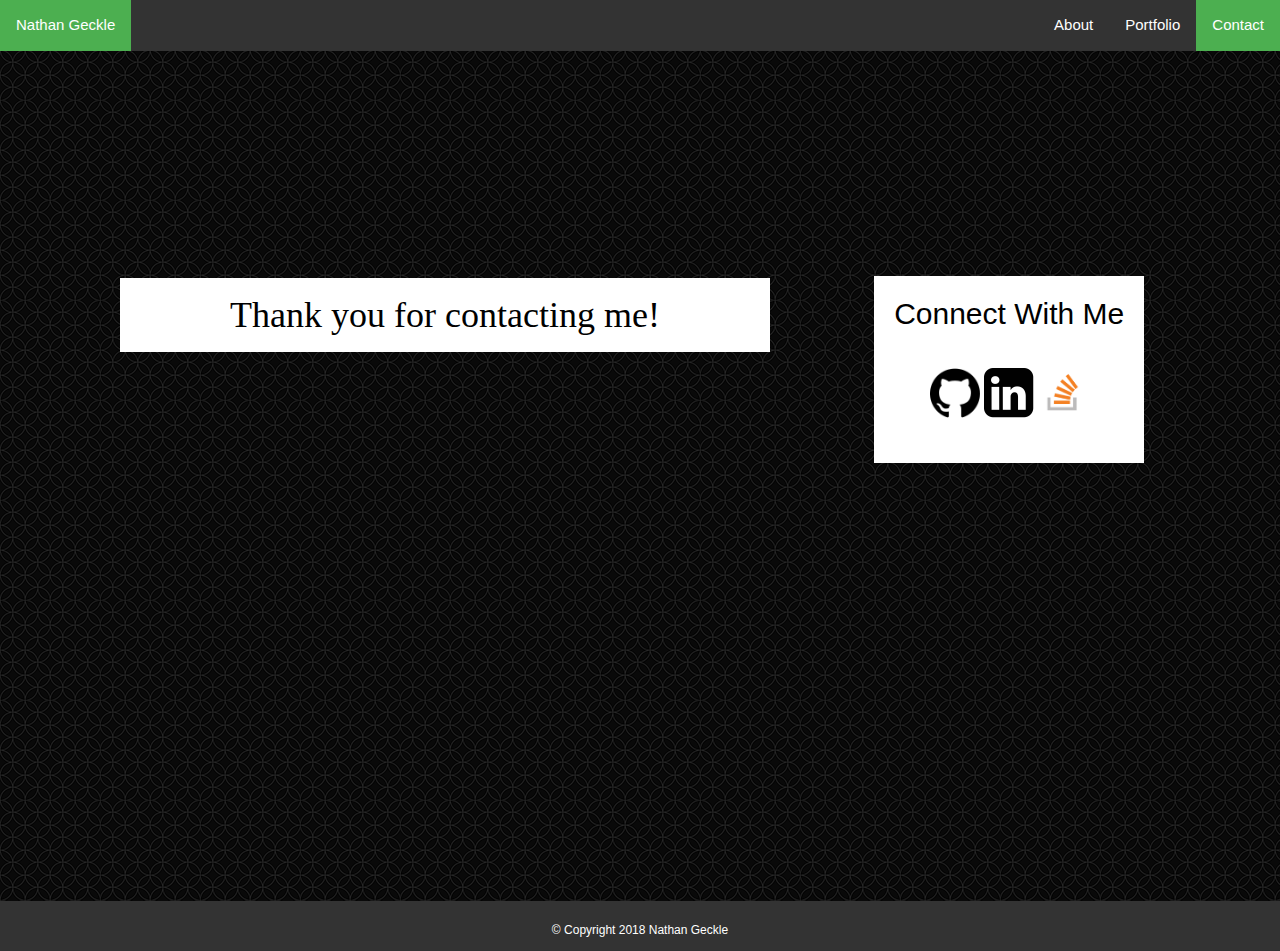
==== actionpage.html @ 1cd22369 "Nearly completed index.html, started and nearly finished contact.html, added and nearly finished act" ====
<!DOCTYPE html>
<html lang="en">
<head>
    <meta charset="UTF-8">
    <meta name="viewport" content="width=device-width, initial-scale=1.0">
    <meta http-equiv="X-UA-Compatible" content="ie=edge">
    <link rel="stylesheet" href="https://www.w3schools.com/w3css/4/w3.css">
    <link rel="stylesheet" type="text/css" href="assets/css/style.css">
    <title>
        Contact Me
    </title>
</head>
<body background="assets/images/spirationdark.png">
    <header>
        <ul>
            <li style="float:left"><a class="active" href="">Nathan Geckle</a></li>
            <li style="top:35px"><a class="active" href="contact.html">Contact</a></li>
            <li style="top:35px"><a href="portfolio.html">Portfolio</a></li>
            <li style="top:35px"><a href="index.html">About</a></li>
        </ul>
    </header>
    <div class="content">
            <div class="content-inside">
        

                <br><br><br><br>
                <section class="w3-container">
                    <h1>Thank you for contacting me!</h1>
                  
                    
                    
                </section>
                <aside id="asideAction">
                    <h2 class="connect">Connect With Me</h2>
                    <br>
                    <a href="https://github.com/NGeckle"><img class="connectImages" src="assets/images/github.png" alt="Github Icon" style="width:50px; height:50px;"></a>
                    <a href="https://linkedin.com/in/nathaniel-geckle-47800b149"><img class="connectImages" src="assets/images/linkedin.png" alt="Github Icon" style="width:50px; height:50px;"></a>
                    <a href="https://stackexchange.com/users/12796380/nathan-geckle"><img class="connectImages" src="assets/images/stack.png" alt="Github Icon" style="width:50px; height:50px;"></a>
                </aside>
            </div>
        </div>
        <footer>
            &copy; Copyright 2018 Nathan Geckle
        </footer>
</body>
</html>
---- assets/css/style.css ----
header {
   background: white;
}

h1 {
    text-align: center;
    font-family: 'Georgia', Times, 'Times New Roman', serif;
}

ul {
    list-style-type: none;
    margin: 0;
    padding: 0;
    overflow: hidden;
    background-color: #333;
}

li {
    float:right;
}

li a {
    display: block;
    color: white;
    text-align: center;
    padding: 14px 16px;
    text-decoration: none;
}

li a:hover:not(.active) {
    background-color: #111;
}

.active {
    background-color: #4CAF50;
}

section {
    background-color: white;
    width: 650px;
    display: inline-block;
    margin: 100px;
}

html, body {
    height: 100%;
    margin: 0;
}

#asideIndex {
    background-color: white;
    width: 270px;
    display: inline-block;
    text-align: center;
    padding: 50px 10px 0px;
    position: relative;
    bottom: 220px;
}

#asideContact {
    background-color: white;
    width: 270px;
    display: inline-block;
    text-align: center;
    padding: 50px 10px 0px;
    position: relative;
    bottom: 320px;
}

#asideAction {
    background-color: white;
    width: 270px;
    display: inline-block;
    text-align: center;
    padding: 50px 10px 0px;
    position: relative;
    top: 115px;
}

footer {
    height: 50px;
    margin-top: -50px;
    text-align: center;
    color: white;
    background-color: #333;
    padding: 20px;
    font-size: 12px;
}

.content {
    min-height: 100%;
}

.content-inside {
    padding: 20px;
    padding-bottom: 50px;
}

.connect {
    position: relative;
    bottom: 45px;
}

.connectImages {
    position: relative;
    bottom: 45px;
}

p {
    font-family: 'Arial', 'Helvetica Neue', Helvetica, sans-serif;
}

#inputName {
    width: 600px;
    height: 30px;
}

#inputEmail {
    width: 600px;
    height: 30px;
}

#inputMessage {
    width: 600px;
    height: 230px;
}
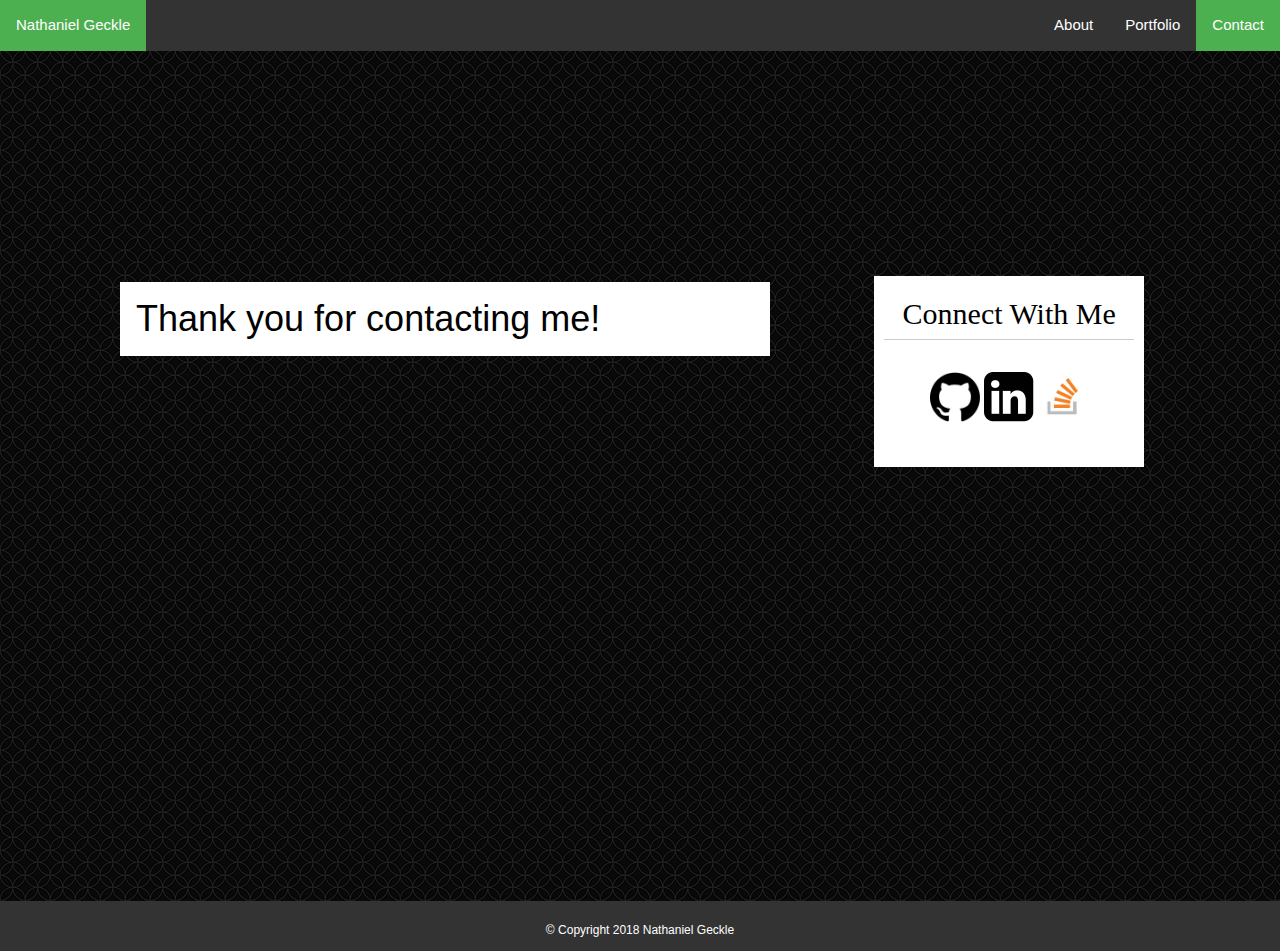
==== commit dc054e74: "Changed name from Nathan to Nathaniel on all pages" ====
--- a/actionpage.html
+++ b/actionpage.html
@@ -7,13 +7,13 @@
     <link rel="stylesheet" href="https://www.w3schools.com/w3css/4/w3.css">
     <link rel="stylesheet" type="text/css" href="assets/css/style.css">
     <title>
-        Contact Me
+        Thank You
     </title>
 </head>
 <body background="assets/images/spirationdark.png">
     <header>
         <ul>
-            <li style="float:left"><a class="active" href="">Nathan Geckle</a></li>
+            <li style="float:left"><a class="active" href="">Nathaniel Geckle</a></li>
             <li style="top:35px"><a class="active" href="contact.html">Contact</a></li>
             <li style="top:35px"><a href="portfolio.html">Portfolio</a></li>
             <li style="top:35px"><a href="index.html">About</a></li>
@@ -40,7 +40,7 @@
             </div>
         </div>
         <footer>
-            &copy; Copyright 2018 Nathan Geckle
+            &copy; Copyright 2018 Nathaniel Geckle
         </footer>
 </body>
 </html>
--- a/assets/css/style.css
+++ b/assets/css/style.css
@@ -1,10 +1,12 @@
 header {
    background: white;
+   
 }
 
-h1 {
-    text-align: center;
+h2 {
     font-family: 'Georgia', Times, 'Times New Roman', serif;
+    border-bottom: 1px solid #CCC;
+    padding-bottom: 3px;
 }
 
 ul {
@@ -47,6 +49,7 @@
     margin: 0;
 }
 
+
 #asideIndex {
     background-color: white;
     width: 270px;
@@ -64,7 +67,7 @@
     text-align: center;
     padding: 50px 10px 0px;
     position: relative;
-    bottom: 320px;
+    bottom: 350px;
 }
 
 #asideAction {
@@ -75,6 +78,14 @@
     padding: 50px 10px 0px;
     position: relative;
     top: 115px;
+}
+
+#asidePortfolio {
+    background-color: white;
+    width: 270px;
+    display: inline-block;
+    text-align: center;
+    padding: 50px 10px 0px;
 }
 
 footer {
@@ -106,6 +117,10 @@
     bottom: 45px;
 }
 
+.connectImages:hover {
+    box-shadow: 0 1px 8px black;  
+}
+
 p {
     font-family: 'Arial', 'Helvetica Neue', Helvetica, sans-serif;
 }
@@ -123,4 +138,7 @@
 #inputMessage {
     width: 600px;
     height: 230px;
-}+}
+
+
+    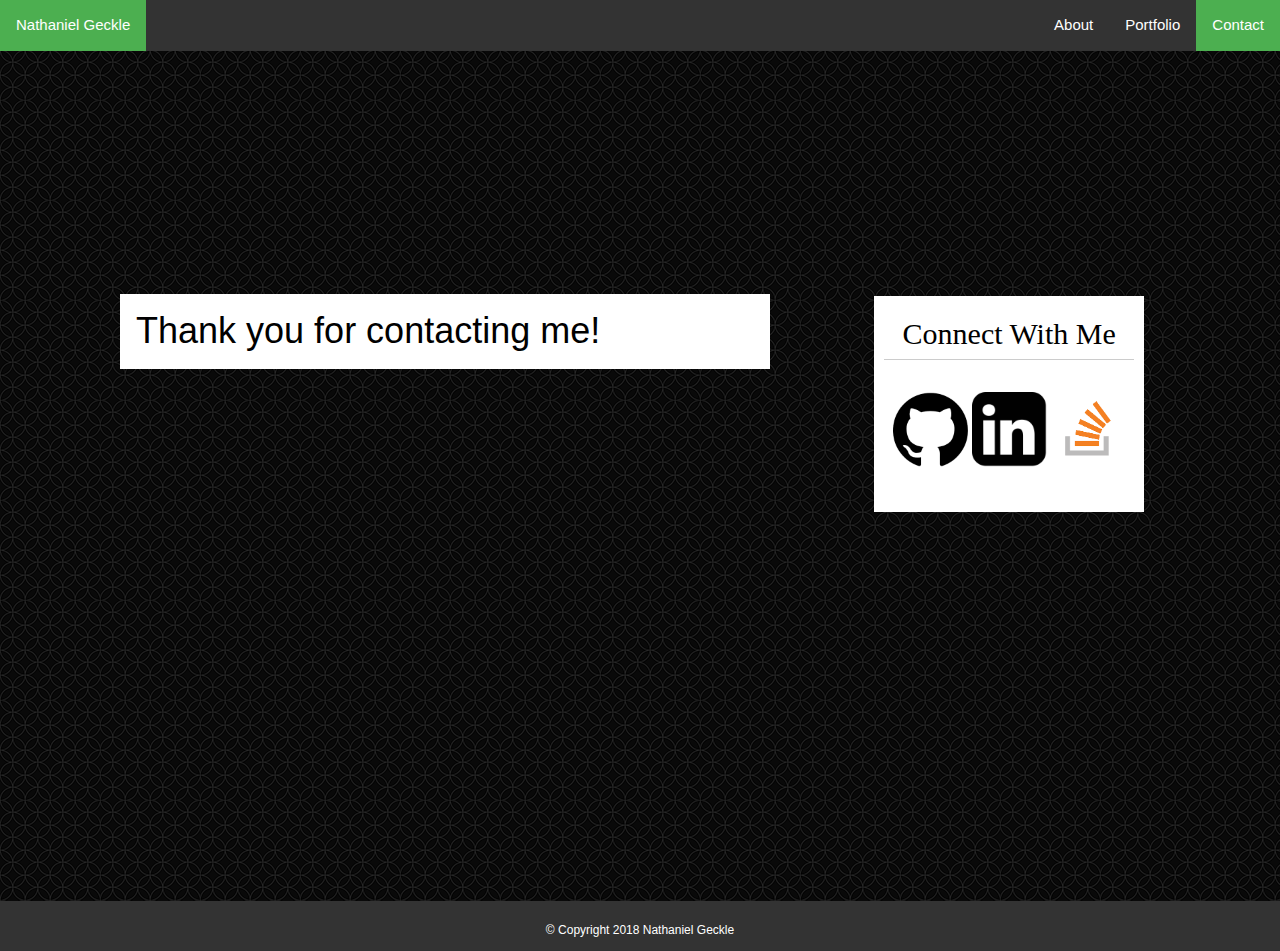
==== commit 6394a021: "Changed connect box locations" ====
--- a/actionpage.html
+++ b/actionpage.html
@@ -33,9 +33,9 @@
                 <aside id="asideAction">
                     <h2 class="connect">Connect With Me</h2>
                     <br>
-                    <a href="https://github.com/NGeckle"><img class="connectImages" src="assets/images/github.png" alt="Github Icon" style="width:50px; height:50px;"></a>
-                    <a href="https://linkedin.com/in/nathaniel-geckle-47800b149"><img class="connectImages" src="assets/images/linkedin.png" alt="Github Icon" style="width:50px; height:50px;"></a>
-                    <a href="https://stackexchange.com/users/12796380/nathan-geckle"><img class="connectImages" src="assets/images/stack.png" alt="Github Icon" style="width:50px; height:50px;"></a>
+                    <a href="https://github.com/NGeckle"><img class="connectImages" src="assets/images/github.png" alt="Github Icon"></a>
+                    <a href="https://linkedin.com/in/nathaniel-geckle-47800b149"><img class="connectImages" src="assets/images/linkedin.png" alt="Github Icon"></a>
+                    <a href="https://stackexchange.com/users/12796380/nathan-geckle"><img class="connectImages" src="assets/images/stack.png" alt="Github Icon"></a>
                 </aside>
             </div>
         </div>
--- a/assets/css/style.css
+++ b/assets/css/style.css
@@ -57,7 +57,7 @@
     text-align: center;
     padding: 50px 10px 0px;
     position: relative;
-    bottom: 220px;
+    bottom: 205px;
 }
 
 #asideContact {
@@ -67,7 +67,7 @@
     text-align: center;
     padding: 50px 10px 0px;
     position: relative;
-    bottom: 350px;
+    bottom: 335px;
 }
 
 #asideAction {
@@ -77,7 +77,7 @@
     text-align: center;
     padding: 50px 10px 0px;
     position: relative;
-    top: 115px;
+    top: 135px;
 }
 
 #asidePortfolio {
@@ -86,6 +86,8 @@
     display: inline-block;
     text-align: center;
     padding: 50px 10px 0px;
+    position: relative;
+    bottom: 15px;
 }
 
 footer {
@@ -115,6 +117,8 @@
 .connectImages {
     position: relative;
     bottom: 45px;
+    width: 75px;
+    height: 75px;
 }
 
 .connectImages:hover {
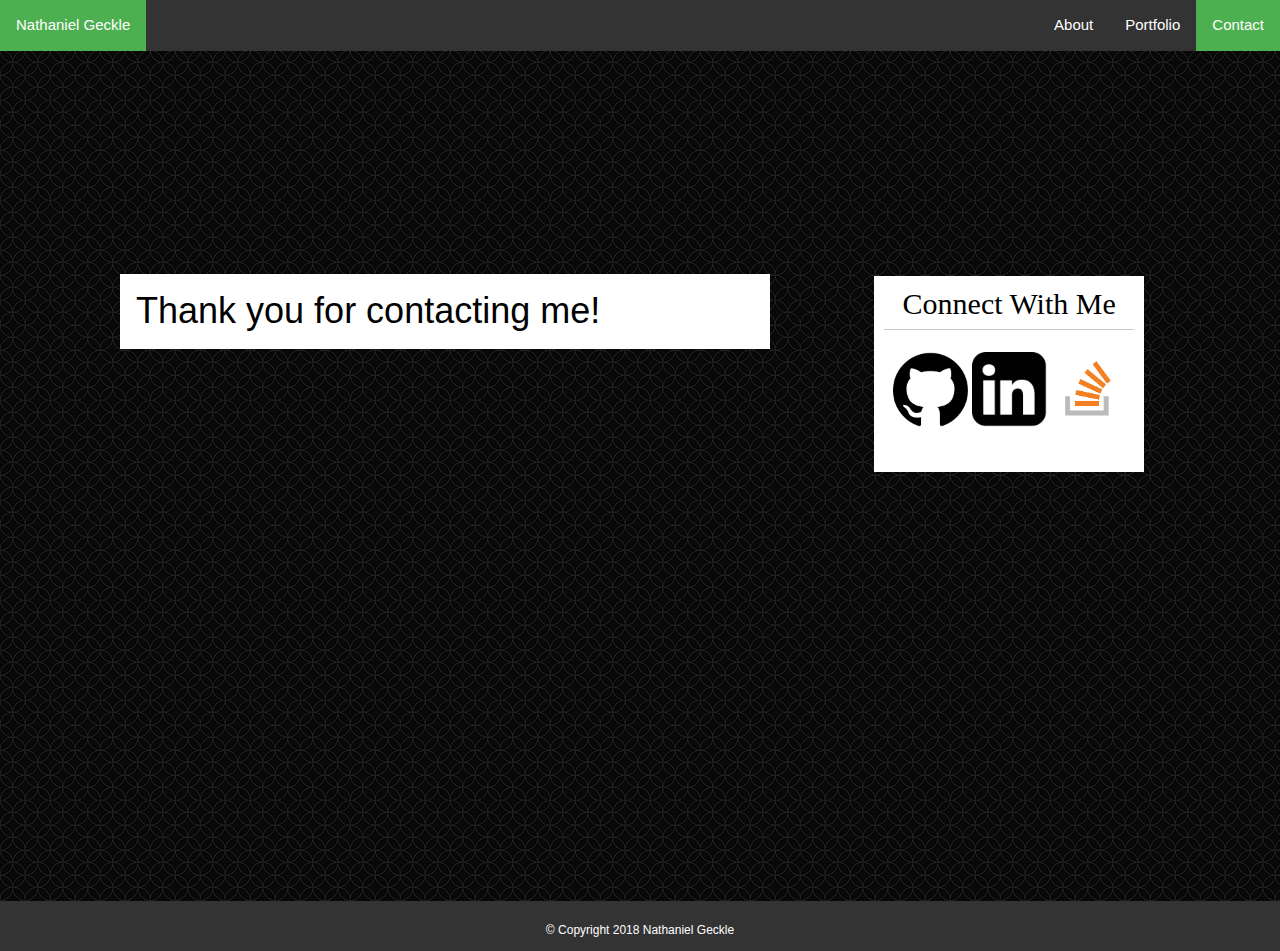
==== commit bd2ee8b0: "Fixed syntax, figured out styling problem on index.html, and readded reset.css to all files" ====
--- a/actionpage.html
+++ b/actionpage.html
@@ -4,6 +4,7 @@
     <meta charset="UTF-8">
     <meta name="viewport" content="width=device-width, initial-scale=1.0">
     <meta http-equiv="X-UA-Compatible" content="ie=edge">
+    <link rel="stylesheet" type="text/css" href="assets/css/reset.css">
     <link rel="stylesheet" href="https://www.w3schools.com/w3css/4/w3.css">
     <link rel="stylesheet" type="text/css" href="assets/css/style.css">
     <title>
@@ -13,34 +14,29 @@
 <body background="assets/images/spirationdark.png">
     <header>
         <ul>
-            <li style="float:left"><a class="active" href="">Nathaniel Geckle</a></li>
+            <li style="float:left"><a class="active" href="hidden.html">Nathaniel Geckle</a></li>
             <li style="top:35px"><a class="active" href="contact.html">Contact</a></li>
             <li style="top:35px"><a href="portfolio.html">Portfolio</a></li>
             <li style="top:35px"><a href="index.html">About</a></li>
         </ul>
     </header>
     <div class="content">
-            <div class="content-inside">
-        
-
-                <br><br><br><br>
-                <section class="w3-container">
-                    <h1>Thank you for contacting me!</h1>
-                  
-                    
-                    
-                </section>
-                <aside id="asideAction">
-                    <h2 class="connect">Connect With Me</h2>
-                    <br>
-                    <a href="https://github.com/NGeckle"><img class="connectImages" src="assets/images/github.png" alt="Github Icon"></a>
-                    <a href="https://linkedin.com/in/nathaniel-geckle-47800b149"><img class="connectImages" src="assets/images/linkedin.png" alt="Github Icon"></a>
-                    <a href="https://stackexchange.com/users/12796380/nathan-geckle"><img class="connectImages" src="assets/images/stack.png" alt="Github Icon"></a>
-                </aside>
-            </div>
+        <div class="content-inside">
+            <br><br><br><br>
+            <section class="w3-container">
+                <h1>Thank you for contacting me!</h1>
+            </section>
+            <aside id="asideAction">
+                <h2 class="connect">Connect With Me</h2>
+                <br>
+                <a href="https://github.com/NGeckle"><img class="connectImages" src="assets/images/github.png" alt="Github Icon"></a>
+                <a href="https://linkedin.com/in/nathaniel-geckle-47800b149"><img class="connectImages" src="assets/images/linkedin.png" alt="Github Icon"></a>
+                <a href="https://stackexchange.com/users/12796380/nathan-geckle"><img class="connectImages" src="assets/images/stack.png" alt="Github Icon"></a>
+            </aside>
         </div>
-        <footer>
-            &copy; Copyright 2018 Nathaniel Geckle
-        </footer>
+    </div>
+    <footer>
+        &copy; Copyright 2018 Nathaniel Geckle
+    </footer>
 </body>
 </html>
--- a/assets/css/style.css
+++ b/assets/css/style.css
@@ -7,6 +7,11 @@
     font-family: 'Georgia', Times, 'Times New Roman', serif;
     border-bottom: 1px solid #CCC;
     padding-bottom: 3px;
+    text-align: center;
+    font-weight: normal;
+    font-size: 30px;
+    -webkit-margin-before: 0em;
+    -webkit-margin-after: 0em;
 }
 
 ul {
@@ -27,6 +32,7 @@
     text-align: center;
     padding: 14px 16px;
     text-decoration: none;
+    font-family: Verdana,sans-serif;
 }
 
 li a:hover:not(.active) {
@@ -42,6 +48,7 @@
     width: 650px;
     display: inline-block;
     margin: 100px;
+    padding: 20px;
 }
 
 html, body {
@@ -57,7 +64,7 @@
     text-align: center;
     padding: 50px 10px 0px;
     position: relative;
-    bottom: 205px;
+    bottom: 185px;
 }
 
 #asideContact {
@@ -77,7 +84,7 @@
     text-align: center;
     padding: 50px 10px 0px;
     position: relative;
-    top: 135px;
+    top: 115px;
 }
 
 #asidePortfolio {
@@ -87,7 +94,17 @@
     text-align: center;
     padding: 50px 10px 0px;
     position: relative;
-    bottom: 15px;
+    bottom: 290px;
+}
+
+#asideHidden {
+    background-color: white;
+    width: 270px;
+    display: inline-block;
+    text-align: center;
+    padding: 50px 10px 0px;
+    position: relative;
+    bottom: 355px;
 }
 
 footer {
@@ -98,6 +115,8 @@
     background-color: #333;
     padding: 20px;
     font-size: 12px;
+    font-family: Verdana,sans-serif;
+    line-height: 1.5;
 }
 
 .content {
@@ -144,5 +163,15 @@
     height: 230px;
 }
 
+#hidden {
+    text-align: center;
+    font-size: 25px;
+}
+
+#catGif {
+    display: block;
+    margin-left: auto;
+    margin-right: auto;
+}
 
     